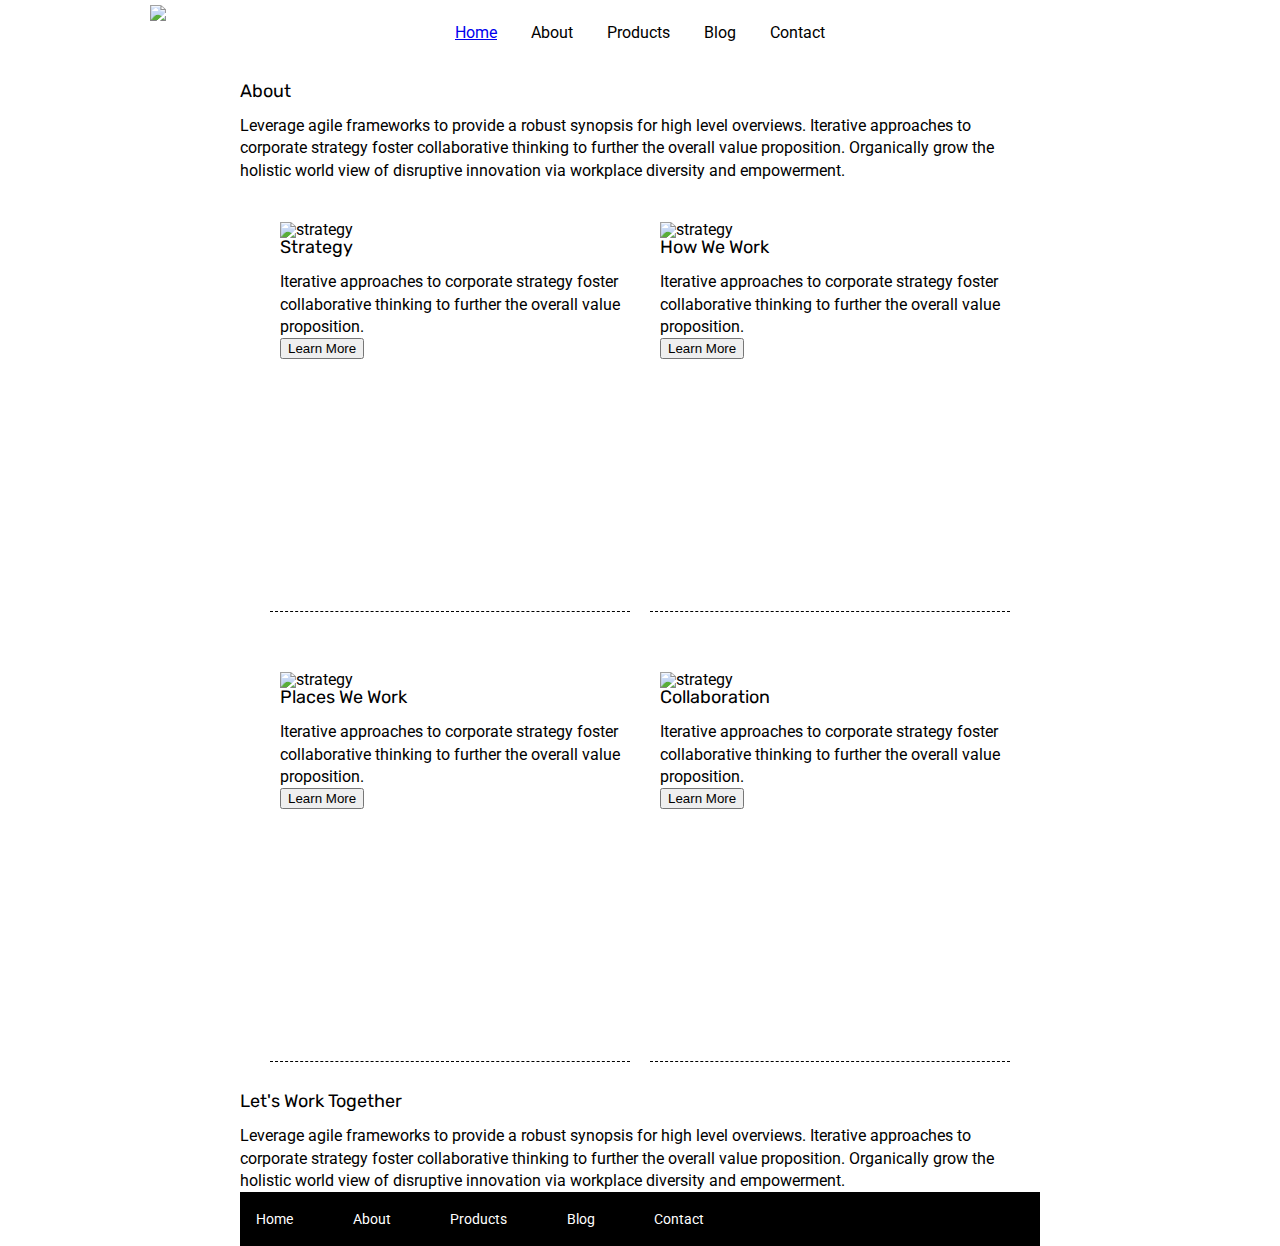
==== about.html @ d240c46b "i have almost finished the second part of the assignment" ====
<!doctype html>

<html lang="en">
<head>
  <meta charset="utf-8">

  <title>Sprint Challenge - About</title>

  <link href="https://fonts.googleapis.com/css?family=Roboto|Rubik" rel="stylesheet">
  <link rel="stylesheet" href="css/index.css">

</head>

<span class="lambda-logo">

  <img src="https://raw.githubusercontent.com/venegasgabby76/Sprint-Challenge--User-Interface/master/img/lambda-black.png">

</span>

<div id="top-nav">
<span class="top-bar">
<a href="index.html">Home</a> 
About
Products
Blog
Contact
</span>

</div>

<div class="about-logo">

<img scr="https://raw.githubusercontent.com/venegasgabby76/Sprint-Challenge--User-Interface/master/img/jumbo-about.png">
</div> 






<body>
    <div class="container about-page">
     
    <h4>About</h4>

    <p>Leverage agile frameworks to provide a robust synopsis for high level overviews. Iterative approaches to corporate strategy foster collaborative thinking to further the overall value proposition. Organically grow the holistic world view of disruptive innovation via workplace diversity and empowerment.</p>


  <section class="first-section">

      <div class="strategy-section">

    <img src="img/about-plan.png" alt="strategy">
    
    <h2>Strategy</h2>
    
    <p>Iterative approaches to corporate strategy foster collaborative thinking to further the overall value proposition.</p>

    <button class="btn1">Learn More</button>

  </div>

  <div class="work-section">

  <img src="img/about-working.png" alt="strategy">
    
  <h2>How We Work</h2>
  
  <p>Iterative approaches to corporate strategy foster collaborative thinking to further the overall value proposition.</p>

  <button class="btn2">Learn More</button>

  </div>
 
  
</section>


</section>


<section class="second-section">

  <div class="places-section">
    <img src="img/about-office.png" alt="strategy">
    
    <h2>Places We Work</h2>

    <p>Iterative approaches to corporate strategy foster collaborative thinking to further the overall value proposition.</p>

    <button class="btn3">Learn More</button>

  </div>


    <div class="colab-section">
    <img src="img/about-meeting.png" alt="strategy">
    
    <h2>Collaboration</h2>
    
    <p>Iterative approaches to corporate strategy foster collaborative thinking to further the overall value proposition.</p>

    <button class="btn4">Learn More</button>

      </div>

  </section>

  <section class="last-section">
    <h2>Let's Work Together</h2>

    <p>Leverage agile frameworks to provide a robust synopsis for high level overviews. Iterative approaches to corporate strategy foster collaborative thinking to further the overall value proposition. Organically grow the holistic world view of disruptive innovation via workplace diversity and empowerment.</p>


  </section>
    

      <footer>
        <nav>
          <a href="index.html">Home</a>
          <a href="#">About</a>
          <a href="#">Products</a>
          <a href="#">Blog</a>
          <a href="#">Contact</a>
        </nav>
      </footer>
    </div><!-- container -->        
</body>
</html>
---- css/index.css ----
/* http://meyerweb.com/eric/tools/css/reset/ 
   v2.0 | 20110126
   License: none (public domain)
*/

html, body, div, span, applet, object, iframe,
h1, h2, h3, h4, h5, h6, p, blockquote, pre,
a, abbr, acronym, address, big, cite, code,
del, dfn, em, img, ins, kbd, q, s, samp,
small, strike, strong, sub, sup, tt, var,
b, u, i, center,
dl, dt, dd, ol, ul, li,
fieldset, form, label, legend,
table, caption, tbody, tfoot, thead, tr, th, td,
article, aside, canvas, details, embed, 
figure, figcaption, footer, header, hgroup, 
menu, nav, output, ruby, section, summary,
time, mark, audio, video {
	margin: 0;
	padding: 0;
	border: 0;
	font-size: 100%;
	font: inherit;
	vertical-align: baseline;
}
/* HTML5 display-role reset for older browsers */
article, aside, details, figcaption, figure, 
footer, header, hgroup, menu, nav, section {
	display: block;
}
body {
	line-height: 1;
}
ol, ul {
	list-style: none;
}
blockquote, q {
	quotes: none;
}
blockquote:before, blockquote:after,
q:before, q:after {
	content: '';
	content: none;
}
table {
	border-collapse: collapse;
	border-spacing: 0;
}

* {
    box-sizing: border-box;
}

html, body {
    height: 100%;
    font-family: 'Roboto', sans-serif;
}

h1, h2, h3, h4, h5 {
    font-size: 18px;
    margin-bottom: 15px;
    font-family: 'Rubik', sans-serif;
}

p {
    line-height: 1.4;
}


#top-nav{
    display: flex;
    justify-content: space-around;
    word-spacing: 30px;
    text-align: end;
    color: black;
}

.top-bar{
    color: black;
}

.large-logo{
    height:80px;
    width: 153px;
}


.lambda-logo{
    position: absolute;
    margin-top: 5px;
    padding-left: 150px;

}


.container {
    width: 800px;
    margin: 0 auto;
}

.top-content {
    display: flex;
    flex-wrap: wrap;
    justify-content: space-evenly;
    margin-bottom: 20px;
    border-bottom: 1px dashed black;
}

.top-content .text-container {
    width: 48%;
    padding: 0 1%;
    padding-bottom: 20px;  
}

.middle-content {
    margin-bottom: 20px;
    border-bottom: 1px dashed black;
}

.middle-content h2 {
    padding: 0 2%;
    margin-bottom: 0;
}

.middle-content .boxes {
    display: flex;
    flex-wrap: wrap;
    justify-content: space-evenly;
}

.middle-content .boxes .box1 {
    width: 12.5%;
    height: 100px;
    background: teal;
    margin: 20px 2.5%;
    color: white;
    display: flex;
    align-items: center;
    justify-content: center;
}

.middle-content .boxes .box2 {
    width: 12.5%;
    height: 100px;
    background: gold;
    margin: 20px 2.5%;
    color: white;
    display: flex;
    align-items: center;
    justify-content: center;
}

.middle-content .boxes .box3 {
    width: 12.5%;
    height: 100px;
    background: cadetblue;
    margin: 20px 2.5%;
    color: white;
    display: flex;
    align-items: center;
    justify-content: center;
}

.middle-content .boxes .box4 {
    width: 12.5%;
    height: 100px;
    background: coral;
    margin: 20px 2.5%;
    color: white;
    display: flex;
    align-items: center;
    justify-content: center;
}

.middle-content .boxes .box5 {
    width: 12.5%;
    height: 100px;
    background:crimson;
    margin: 20px 2.5%;
    color: white;
    display: flex;
    align-items: center;
    justify-content: center;
}

.middle-content .boxes .box6 {
    width: 12.5%;
    height: 100px;
    background: forestgreen;
    margin: 20px 2.5%;
    color: white;
    display: flex;
    align-items: center;
    justify-content: center;
}

.middle-content .boxes .box7 {
    width: 12.5%;
    height: 100px;
    background:darkorchid;
    margin: 20px 2.5%;
    color: white;
    display: flex;
    align-items: center;
    justify-content: center;
}


.middle-content .boxes .box8 {
    width: 12.5%;
    height: 100px;
    background:hotpink;
    margin: 20px 2.5%;
    color: white;
    display: flex;
    align-items: center;
    justify-content: center;
}

.bottom-content {
    display: flex;
    margin: 0 2% 20px;
    justify-content: space-around;
}

.middle-content .boxes .box9 {
    width: 12.5%;
    height: 100px;
    background:indigo;
    margin: 20px 2.5%;
    color: white;
    display: flex;
    align-items: center;
    justify-content: center;
}

.middle-content .boxes .box10 {
    width: 12.5%;
    height: 100px;
    background :dodgerblue;
    margin: 20px 2.5%;
    color: white;
    display: flex;
    align-items: center;
    justify-content: center;
}


.bottom-content .text-container {
    padding-right: 4%;
}

.bottom-content .text-container:last-child {
    padding-right: 0;
}

footer {
    width: 100%;
    background: black;
}

footer nav {
    width: 60%;
    display: flex;
    justify-content: space-between;
    align-items: center;
    padding: 20px 2%;
    font-size: 14px;
}

footer nav a {
    color: white;
    text-decoration: none;
}


/* This is the beginning section for the about page*/


#top-nav{
    display: flex;
    justify-content: space-around;
    word-spacing: 30px;
    text-align: end;
    color: black;
    padding: 25px;
}

.top-bar{
    color: black;
}

.large-logo{
    height:80px;
    width: 153px;
}


.lambda-logo{
    position: absolute;
    margin-top: 5px;
    padding-left: 150px;

}


.big-section {
    padding: 30px;
    margin: 50px 50px;
    column-gap: 15px;
    display: inline-block;
    justify-content: stretch;
    text-align: justify;
}

.first-section{
    display: flex;
    padding: 10px 10px;
    margin: 10px 10px;
}


.strategy-section {
    border-bottom: 1px dashed black;
    width: 400px;
    height: 400px;
    padding: 10px 10px;
    margin: 10px 10px;
}

.work-section {
    border-bottom: 1px dashed black;
    width: 400px;
    height: 400px;
    padding: 10px 10px;
    margin: 10px 10px;
}






.places-section {
    border-bottom: 1px dashed black;
    width: 400px;
    height: 400px;
    padding: 10px 10px;
    margin: 10px 10px;
}

.colab-section{
    border-bottom: 1px dashed black;
    width: 400px;
    height: 400px;
    padding: 10px 10px;
    margin: 10px 10px;
}

.second-section{
    display: flex;
    padding: 10px 10px;
    margin: 10px 10px;
}
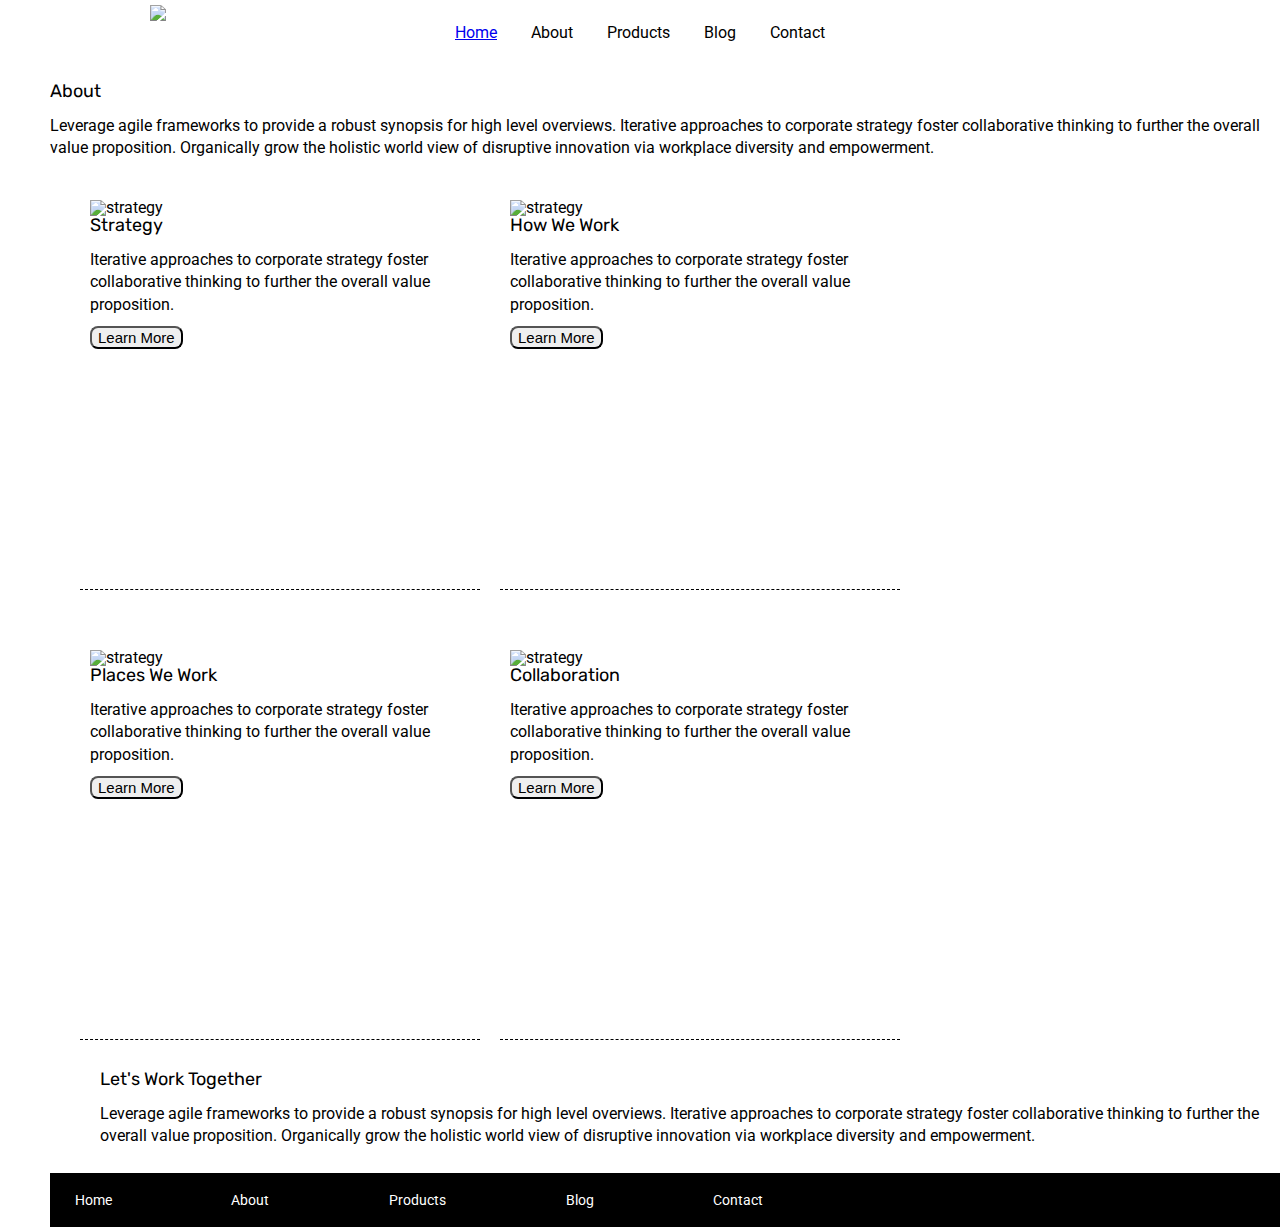
==== commit 8ddee4e5: "figured out how i needed to add the photos i couldnt figure out" ====
--- a/about.html
+++ b/about.html
@@ -10,6 +10,9 @@
   <link rel="stylesheet" href="css/index.css">
 
 </head>
+
+<div id="about-page">
+
 
 <span class="lambda-logo">
 
@@ -39,7 +42,7 @@
 
 
 <body>
-    <div class="container about-page">
+    <div class="container-about-page">
      
     <h4>About</h4>
 
@@ -72,7 +75,7 @@
 
   </div>
  
-  
+
 </section>
 
 
@@ -124,6 +127,10 @@
           <a href="#">Contact</a>
         </nav>
       </footer>
+
+    </div>
+
+
     </div><!-- container -->        
 </body>
 </html>--- a/css/index.css
+++ b/css/index.css
@@ -80,15 +80,15 @@
 }
 
 .large-logo{
-    height:80px;
-    width: 153px;
+    width: auto;
+    height: 5%; 
 }
 
 
 .lambda-logo{
-    position: absolute;
     margin-top: 5px;
     padding-left: 150px;
+    float: left;
 
 }
 
@@ -103,6 +103,7 @@
     flex-wrap: wrap;
     justify-content: space-evenly;
     margin-bottom: 20px;
+    margin-top: 90px;
     border-bottom: 1px dashed black;
 }
 
@@ -275,6 +276,19 @@
 
 
 /* This is the beginning section for the about page*/
+
+
+#about-page {
+   margin: 0 auto;
+}
+
+
+.container-about-page {
+    margin-left: 50px;
+    padding 15px 15px;
+    display: block;
+
+}
 
 
 #top-nav{
@@ -361,4 +375,21 @@
     display: flex;
     padding: 10px 10px;
     margin: 10px 10px;
+}
+
+
+.last-section{
+    padding-bottom: 25px;
+    margin-left: 50px;
+}
+
+
+.btn1, .btn2, .btn3, .btn4 {
+    margin-top: 10px;
+		border: none
+  		padding: 15px 32px;
+          text-align: center;
+          font-size: 15px;
+  		display: inline-block;
+		border-radius: 8px;
 }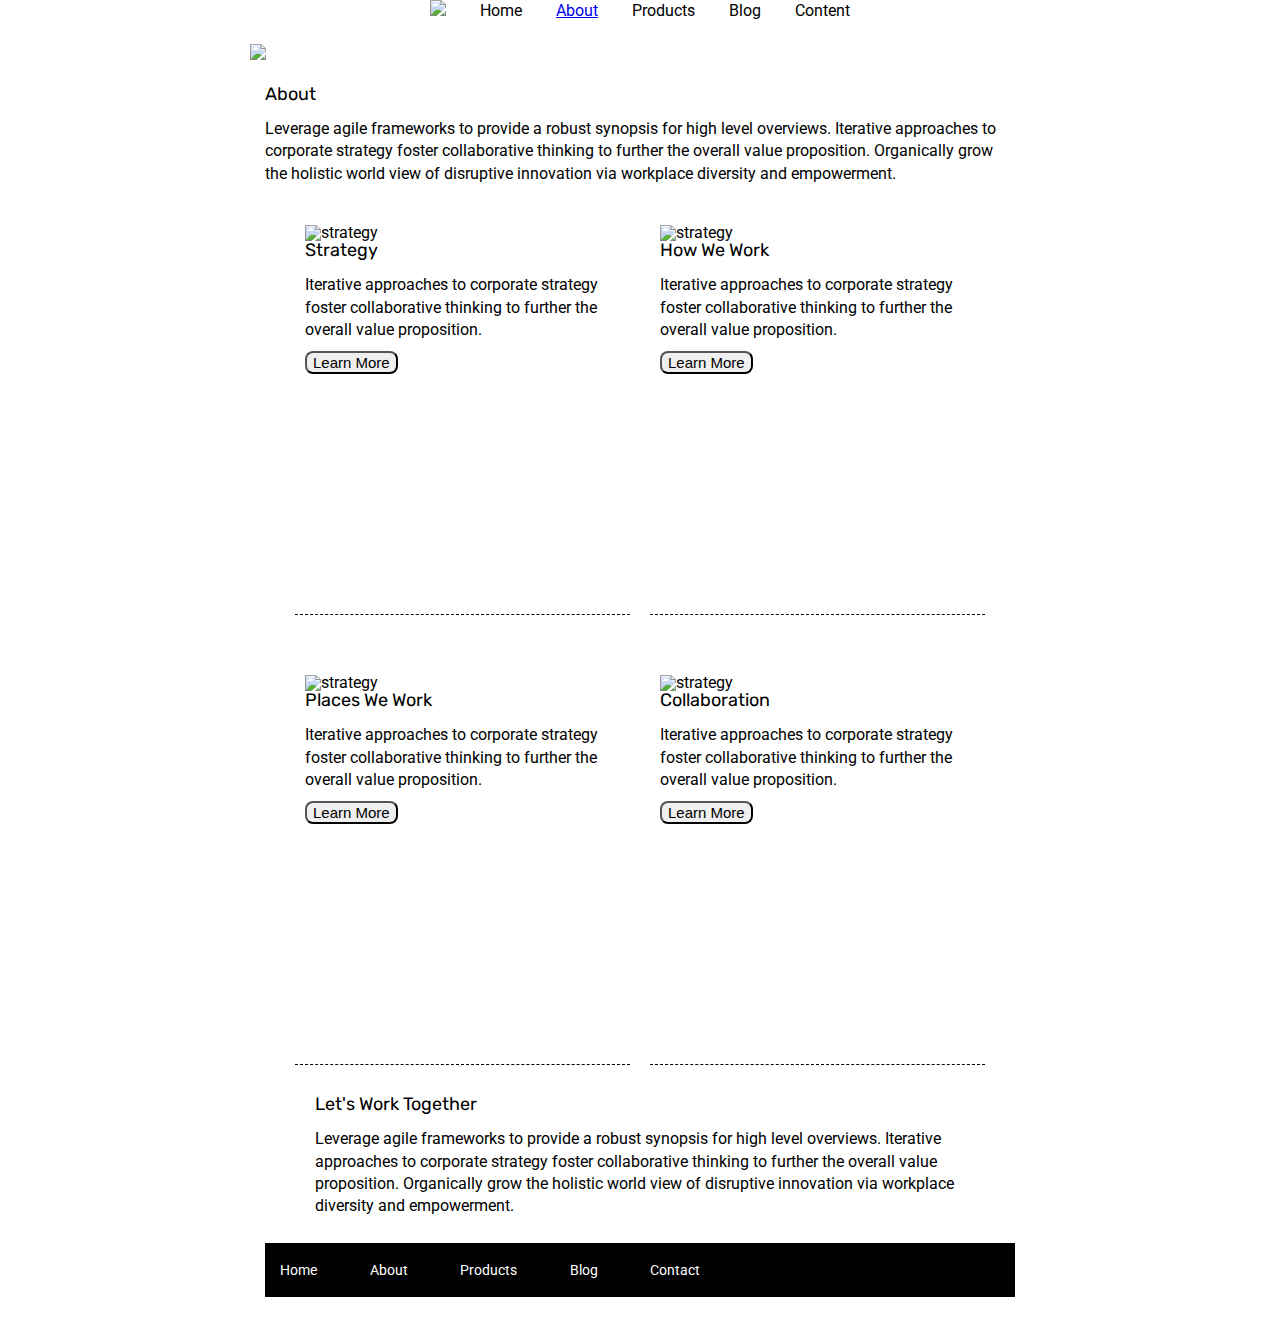
==== commit 1df6806f: "completed the sprint challenge" ====
--- a/about.html
+++ b/about.html
@@ -11,30 +11,23 @@
 
 </head>
 
-<div id="about-page">
+<div id="about">
+
+<nav class="navigation-bar">
+  <img class ="logo" src="https://raw.githubusercontent.com/venegasgabby76/Sprint-Challenge--User-Interface/master/img/lambda-black.png">
+  Home
+  <a href="about.html.html">About</a>
+  Products
+  Blog
+  Content
+</nav>
+  
+  
+  <img class="lrg-logo" src="https://raw.githubusercontent.com/venegasgabby76/Sprint-Challenge--User-Interface/master/img/jumbo-about.png">
 
 
-<span class="lambda-logo">
 
-  <img src="https://raw.githubusercontent.com/venegasgabby76/Sprint-Challenge--User-Interface/master/img/lambda-black.png">
-
-</span>
-
-<div id="top-nav">
-<span class="top-bar">
-<a href="index.html">Home</a> 
-About
-Products
-Blog
-Contact
-</span>
-
-</div>
-
-<div class="about-logo">
-
-<img scr="https://raw.githubusercontent.com/venegasgabby76/Sprint-Challenge--User-Interface/master/img/jumbo-about.png">
-</div> 
+</div>    
 
 
 
@@ -130,6 +123,7 @@
 
     </div>
 
+  </div>
 
     </div><!-- container -->        
 </body>
--- a/css/index.css
+++ b/css/index.css
@@ -67,22 +67,15 @@
 }
 
 
-#top-nav{
-    display: flex;
-    justify-content: space-around;
+.navigation-bar {
     word-spacing: 30px;
-    text-align: end;
+    text-align: center;
     color: black;
 }
 
 .top-bar{
     color: black;
-}
-
-.large-logo{
-    width: auto;
-    height: 5%; 
-}
+} 
 
 
 .lambda-logo{
@@ -92,10 +85,24 @@
 
 }
 
+.lrg-logo{
+        display: block;
+        width: 65%;
+        margin-left: 250px;
+        margin-right: 250px;
+        padding-top: 25px;
+
+}
+
 
 .container {
     width: 800px;
     margin: 0 auto;
+}
+
+
+.container-about-page{
+    padding: 25px;
 }
 
 .top-content {
@@ -109,7 +116,6 @@
 
 .top-content .text-container {
     width: 48%;
-    padding: 0 1%;
     padding-bottom: 20px;  
 }
 
@@ -278,118 +284,115 @@
 /* This is the beginning section for the about page*/
 
 
-#about-page {
-   margin: 0 auto;
-}
-
-
-.container-about-page {
-    margin-left: 50px;
-    padding 15px 15px;
-    display: block;
-
-}
-
-
-#top-nav{
-    display: flex;
-    justify-content: space-around;
-    word-spacing: 30px;
-    text-align: end;
-    color: black;
-    padding: 25px;
-}
-
-.top-bar{
-    color: black;
-}
-
-.large-logo{
-    height:80px;
-    width: 153px;
-}
-
-
-.lambda-logo{
-    position: absolute;
-    margin-top: 5px;
-    padding-left: 150px;
-
-}
-
-
-.big-section {
-    padding: 30px;
-    margin: 50px 50px;
-    column-gap: 15px;
-    display: inline-block;
-    justify-content: stretch;
-    text-align: justify;
-}
-
-.first-section{
-    display: flex;
-    padding: 10px 10px;
-    margin: 10px 10px;
-}
-
-
-.strategy-section {
-    border-bottom: 1px dashed black;
-    width: 400px;
-    height: 400px;
-    padding: 10px 10px;
-    margin: 10px 10px;
-}
-
-.work-section {
-    border-bottom: 1px dashed black;
-    width: 400px;
-    height: 400px;
-    padding: 10px 10px;
-    margin: 10px 10px;
-}
-
-
-
-
-
-
-.places-section {
-    border-bottom: 1px dashed black;
-    width: 400px;
-    height: 400px;
-    padding: 10px 10px;
-    margin: 10px 10px;
-}
-
-.colab-section{
-    border-bottom: 1px dashed black;
-    width: 400px;
-    height: 400px;
-    padding: 10px 10px;
-    margin: 10px 10px;
-}
-
-.second-section{
-    display: flex;
-    padding: 10px 10px;
-    margin: 10px 10px;
-}
-
-
-.last-section{
-    padding-bottom: 25px;
-    margin-left: 50px;
-}
-
-
-.btn1, .btn2, .btn3, .btn4 {
-    margin-top: 10px;
-		border: none
-  		padding: 15px 32px;
-          text-align: center;
-          font-size: 15px;
-  		display: inline-block;
-		border-radius: 8px;
-}+ 
+ 
+ .container-about-page {
+    width: 800px; 
+    margin: auto;
+ 
+ }
+ 
+ 
+ #top-nav{
+     display: flex;
+     justify-content: space-around;
+     word-spacing: 30px;
+     text-align: end;
+     color: black;
+     padding: 25px;
+ }
+ 
+ .top-bar{
+     color: black;
+ }
+ 
+ .large-logo{
+     height:80px;
+     width: 153px;
+ }
+ 
+ 
+ .lambda-logo{
+     position: absolute;
+     margin-top: 5px;
+     padding-left: 150px;
+ 
+ }
+ 
+ 
+ .big-section {
+     padding: 30px;
+     margin: 50px 50px;
+     column-gap: 15px;
+     display: inline-block;
+     justify-content: stretch;
+     text-align: justify;
+ }
+ 
+ .first-section{
+     display: flex;
+     padding: 10px 10px;
+     margin: 10px 10px;
+ }
+ 
+ 
+ .strategy-section {
+     border-bottom: 1px dashed black;
+     width: 400px;
+     height: 400px;
+     padding: 10px 10px;
+     margin: 10px 10px;
+ }
+ 
+ .work-section {
+     border-bottom: 1px dashed black;
+     width: 400px;
+     height: 400px;
+     padding: 10px 10px;
+     margin: 10px 10px;
+ }
+ 
+ 
+ 
+ 
+ 
+ 
+ .places-section {
+     border-bottom: 1px dashed black;
+     width: 400px;
+     height: 400px;
+     padding: 10px 10px;
+     margin: 10px 10px;
+ }
+ 
+ .colab-section{
+     border-bottom: 1px dashed black;
+     width: 400px;
+     height: 400px;
+     padding: 10px 10px;
+     margin: 10px 10px;
+ }
+ 
+ .second-section{
+     display: flex;
+     padding: 10px 10px;
+     margin: 10px 10px;
+ }
+ 
+ 
+ .last-section{
+     padding-bottom: 25px;
+     margin-left: 50px;
+ }
+ 
+ 
+ .btn1, .btn2, .btn3, .btn4 {
+     margin-top: 10px;
+         border: none
+           padding: 15px 32px;
+           text-align: center;
+           font-size: 15px;
+           display: inline-block;
+         border-radius: 8px;
+ }
+ 
